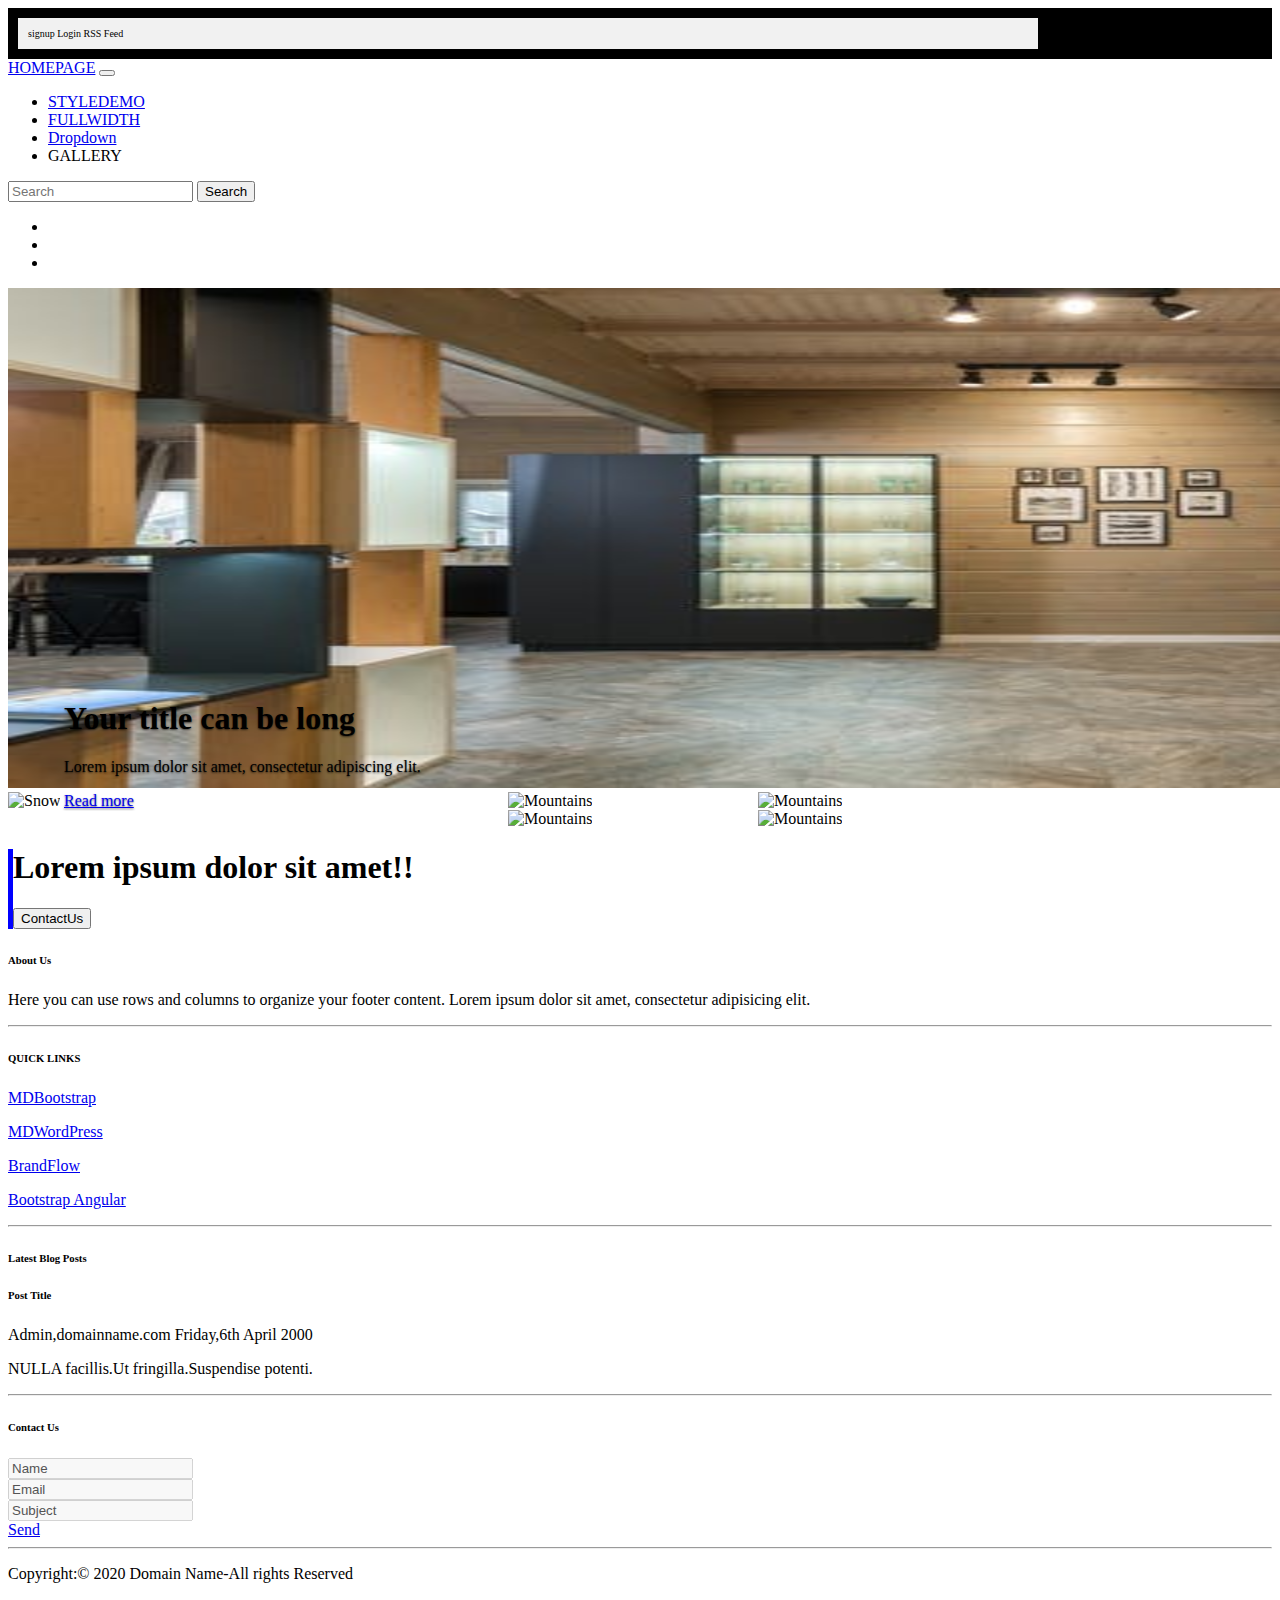
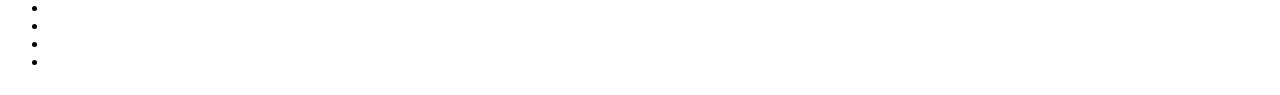
==== index.html @ 174e2659 "first commit" ====
<!DOCTYPE html>
<html>
  <head>
    <meta charset="utf-8">
    <meta http-equiv="X-UA-Compatible" content="IE=edge">
    <title>my blog</title>
    <meta name="viewport" content="width=device-width, initial-scale=1">
    <!-- Font awesome icon -->
    <link rel="stylesheet" href="https://cdnjs.cloudflare.com/ajax/libs/font-awesome/5.15.1/css/all.min.css" integrity="sha512-+4zCK9k+qNFUR5X+cKL9EIR+ZOhtIloNl9GIKS57V1MyNsYpYcUrUeQc9vNfzsWfV28IaLL3i96P9sdNyeRssA==" crossorigin="anonymous" />

    <!-- bootstrap cdn -->
    <link href="https://cdn.jsdelivr.net/npm/bootstrap@5.1.3/dist/css/bootstrap.min.css" rel="stylesheet" integrity="sha384-1BmE4kWBq78iYhFldvKuhfTAU6auU8tT94WrHftjDbrCEXSU1oBoqyl2QvZ6jIW3" crossorigin="anonymous">
    <link rel="stylesheet" href="style.css">
  </head>
  <body>
      <header>
        <div class="flex-container m-n1" style="display: flex;
        justify-content: space-between">
        <div class="mx-auto" style="width: 1000px;" >
          <div class="left">
          <a>signup</a>
          <a>Login</a>
          <a>RSS Feed</a>
          </div>

          <div class="topnav-right">
            <a href = "#"><i class = "fab fa-facebook-f"></i></a>
            <a href = "#"><i class = "fab fa-twitter"></i></a>
            <a href = "#"><i class = "fab fa-pinterest"></i></a>
            <a href = "#"><i class = "fab fa-google"></i></a>
          
        </div>
        </div>
        </div>

        <div class="mx-auto" style="width:1000px; background: #0000;">
          <div class="col-md-12">
            <nav class="navbar navbar-expand-lg navbar-light bg-light">
          <div class="container-fluid">
            <a class="navbar-brand" href="#">HOMEPAGE</a>
            <button class="navbar-toggler" type="button" data-bs-toggle="collapse" data-bs-target="#navbarSupportedContent" aria-controls="navbarSupportedContent" aria-expanded="false" aria-label="Toggle navigation">
              <span class="navbar-toggler-icon"></span>
            </button>
            <div class="collapse navbar-collapse" id="navbarSupportedContent">
              <ul class="navbar-nav me-auto mb-2 mb-lg-0">
                <li class="nav-item">
                  <a class="nav-link active" aria-current="page" href="#">STYLEDEMO</a>
                </li>
                <li class="nav-item">
                  <a class="nav-link" href="#">FULLWIDTH</a>
                </li>
                <li class="nav-item dropdown">
                  <a class="nav-link dropdown-toggle" href="#" id="navbarDropdown" role="button" data-bs-toggle="dropdown" aria-expanded="false">
                    Dropdown
                  </a>
      
                <li class="nav-item">
                  <a class="nav-link disabled">GALLERY</a>
                </li>
              </ul>
                <form class="d-flex">
                <input class="form-control me-2" type="search" placeholder="Search" aria-label="Search">
                <button class="btn btn-outline-success" type="submit">Search</button>
              </form>
              </div>
          </div>
        </nav>
         </header>
         <div class="mx-auto" style="width:1000px; background: #0000;">
          <div id="demo" class="carousel slide" data-ride="carousel">

            <!-- Indicators -->
            <ul class="carousel-indicators">
              <li data-target="#demo" data-slide-to="0" class="active"></li>
              <li data-target="#demo" data-slide-to="1"></li>
              <li data-target="#demo" data-slide-to="2"></li>
            </ul>

            <!-- The slideshow -->
            <div class="carousel-inner">
              <div class="carousel-item active">
                <img src="images/blog-1.jpeg" alt="Los Angeles">
                 <div class="carousel-content">
                  <h1>Your title can be long</h1>
                  <p>Lorem ipsum dolor sit amet, consectetur adipiscing elit.</p>
                  <a href="#" class="btn btn-primary">Read more</a>
                </div>
              </div>
            </div>
          </div>
         </div>
         </div>
          </div>
        </div>
      </header>
  </body>
     <section>
         <div class="mx-auto" style="width:1000px; background: #0000;">
          <div class="row">
            <div class="column mt-3">
             <img src="images/blog-6.png" alt="Snow" style="width: 470px; height: 426px;">

            </div>
            <div class="column">
              <div class="column mt-3">
                <img src="images/blog-7.png" alt="Mountains" style="width: 200px; height: 200px;">
              </div>
              <div class="column mt-3">
                <img src="images/blog-7.png" alt="Mountains" style="width: 200px; height: 200px;">
              </div>
               <div class="column mt-3">
                <img src="images/blog-7.png" alt="Mountains" style="width: 200px; height: 200px;">
              </div>
              <div class="column mt-3">
                <img src="images/blog-7.png" alt="Mountains" style="width: 200px; height: 200px;">
              </div>
            </div>
          </div>
         </div>
         </section>
         <div class="mx-auto mt-3" style="width:1000px;  background: #0000;  border-left: 5px solid blue;">
            <div class="col-md-12" >
              <div class="row">
              <div class="col-md-8 p-3">
              <h1>Lorem ipsum dolor sit amet!!</h1>
            </div>
              <div class="float-right col-md-4 pt-3">
                <button class="btn btn-primary ">ContactUs</button>
              </div>
            </div>
              
            </div>
        </div>





      <!-- Footer -->
<footer class="page-footer font-small mdb-color pt-4 bg-dark text-light mt-3  ">

  <!-- Footer Links -->
  <div class="container text-center text-md-left">

    <!-- Footer links -->
    <div class="row text-center text-md-left mt-3 pb-3">

      <!-- Grid column -->
      <div class="col-md-3 col-lg-3 col-xl-3 mx-auto mt-3">
        <h6 class="text-uppercase mb-4 font-weight-bold">About Us</h6>
        <p>Here you can use rows and columns to organize your footer content. Lorem ipsum dolor sit amet,
          consectetur
          adipisicing elit.</p>
      </div>
      <!-- Grid column -->

      <hr class="w-100 clearfix d-md-none">

      <!-- Grid column -->
      <div class="col-md-2 col-lg-2 col-xl-2 mx-auto mt-3">
        <h6 class="text-uppercase mb-4 font-weight-bold">QUICK LINKS</h6>
        <p>
          <a href="#!">MDBootstrap</a>
        </p>
        <p>
          <a href="#!">MDWordPress</a>
        </p>
        <p>
          <a href="#!">BrandFlow</a>
        </p>
        <p>
          <a href="#!">Bootstrap Angular</a>
        </p>
      </div>
      <!-- Grid column -->

      <hr class="w-100 clearfix d-md-none">

      <!-- Grid column -->
      <div class="col-md-3 col-lg-2 col-xl-2 mx-auto mt-3">
        <h6 class="text-uppercase mb-4 font-weight-bold">Latest Blog Posts</h6>
        <h6>Post Title</h6>
        <p>Admin,domainname.com
        Friday,6th April 2000</p>

        <p>NULLA facillis.Ut fringilla.Suspendise
        potenti.</p>
      </div>

      <!-- Grid column -->
      <hr class="w-100 clearfix d-md-none">

      <!-- Grid column -->
      <div class="col-md-4 col-lg-3 col-xl-3 mx-auto mt-3">
        <h6 class="text-uppercase mb-4 font-weight-bold">Contact Us</h6>
       <input disabled value="Name" type="name" name="name"><br>
        <input disabled value="Email" type="email" name="email"><br>
         <input disabled value="Subject" type="subject" name="subject"><br>
         <a href="#" class="btn btn-primary">Send</a>

      </div>
      <!-- Grid column -->

    </div>
    <!-- Footer links -->

    <hr>

    <!-- Grid row -->
    <div class="row d-flex align-items-center">

      <!-- Grid column -->
      <div class="col-md-7 col-lg-8">

        <!--Copyright-->
        <p class="text-center text-md-left bg-gray">Copyright:© 2020 Domain Name-All rights Reserved
        
        </p>

      </div>
      <!-- Grid column -->

      <!-- Grid column -->
      <div class="col-md-5 col-lg-4 ml-lg-0">

        <!-- Social buttons -->
        <div class="text-center text-md-right">
          <ul class="list-unstyled list-inline">
            <li class="list-inline-item">
              <a class="btn-floating btn-sm rgba-white-slight mx-1">
                <i class="fab fa-facebook-f"></i>
              </a>
            </li>
            <li class="list-inline-item">
              <a class="btn-floating btn-sm rgba-white-slight mx-1">
                <i class="fab fa-twitter"></i>
              </a>
            </li>
            <li class="list-inline-item">
              <a class="btn-floating btn-sm rgba-white-slight mx-1">
                <i class="fab fa-google-plus-g"></i>
              </a>
            </li>
            <li class="list-inline-item">
              <a class="btn-floating btn-sm rgba-white-slight mx-1">
                <i class="fab fa-linkedin-in"></i>
              </a>
            </li>
          </ul>
        </div>

      </div>
      <!-- Grid column -->

    </div>
    <!-- Grid row -->

  </div>
  <!-- Footer Links -->

</footer>
<!-- Footer -->
---- style.css ----
.flex-container {
  display: flex;
  background-color: black;
}
.flex-container > div {
  background-color: #f1f1f1;
  margin: 10px;
  padding: 10px;
  font-size: 10px;
}
.topnav {
    background-color: #333;
    overflow: hidden;
}
.topnav a {
  float: left;
  color: #f2f2f2;
  text-align: center;
  padding: 14px 11px;
  text-decoration: none;
  font-size: 17px;
}
.topnav-right {
  float: right;
}
.carousel-inner img {
    width: 2000px;
    height: 500px;
  }
  .carousel-content {
  position: absolute;
  bottom: 10%;
  left: 5%;
  z-index: 20;
  color: black;
  text-shadow: 0 1px 2px rgba(0,0,0,.6);
}
.social-links a{
    border: 2px solid #fff;
    color: #fff;
    display: block;
    width: 40px;
    height: 40px;
    display: flex;
    justify-content: center;
    align-items: center;
    border-radius: 50%;
    text-decoration: none;
    margin: 0 0.3rem;
    transition: all 0.5s ease;
}
.column {
  float: left;
  width: 50%;
}

/* Clear floats after the columns */
.row:after {
  content: "";
  display: table;
  clear: both;
}
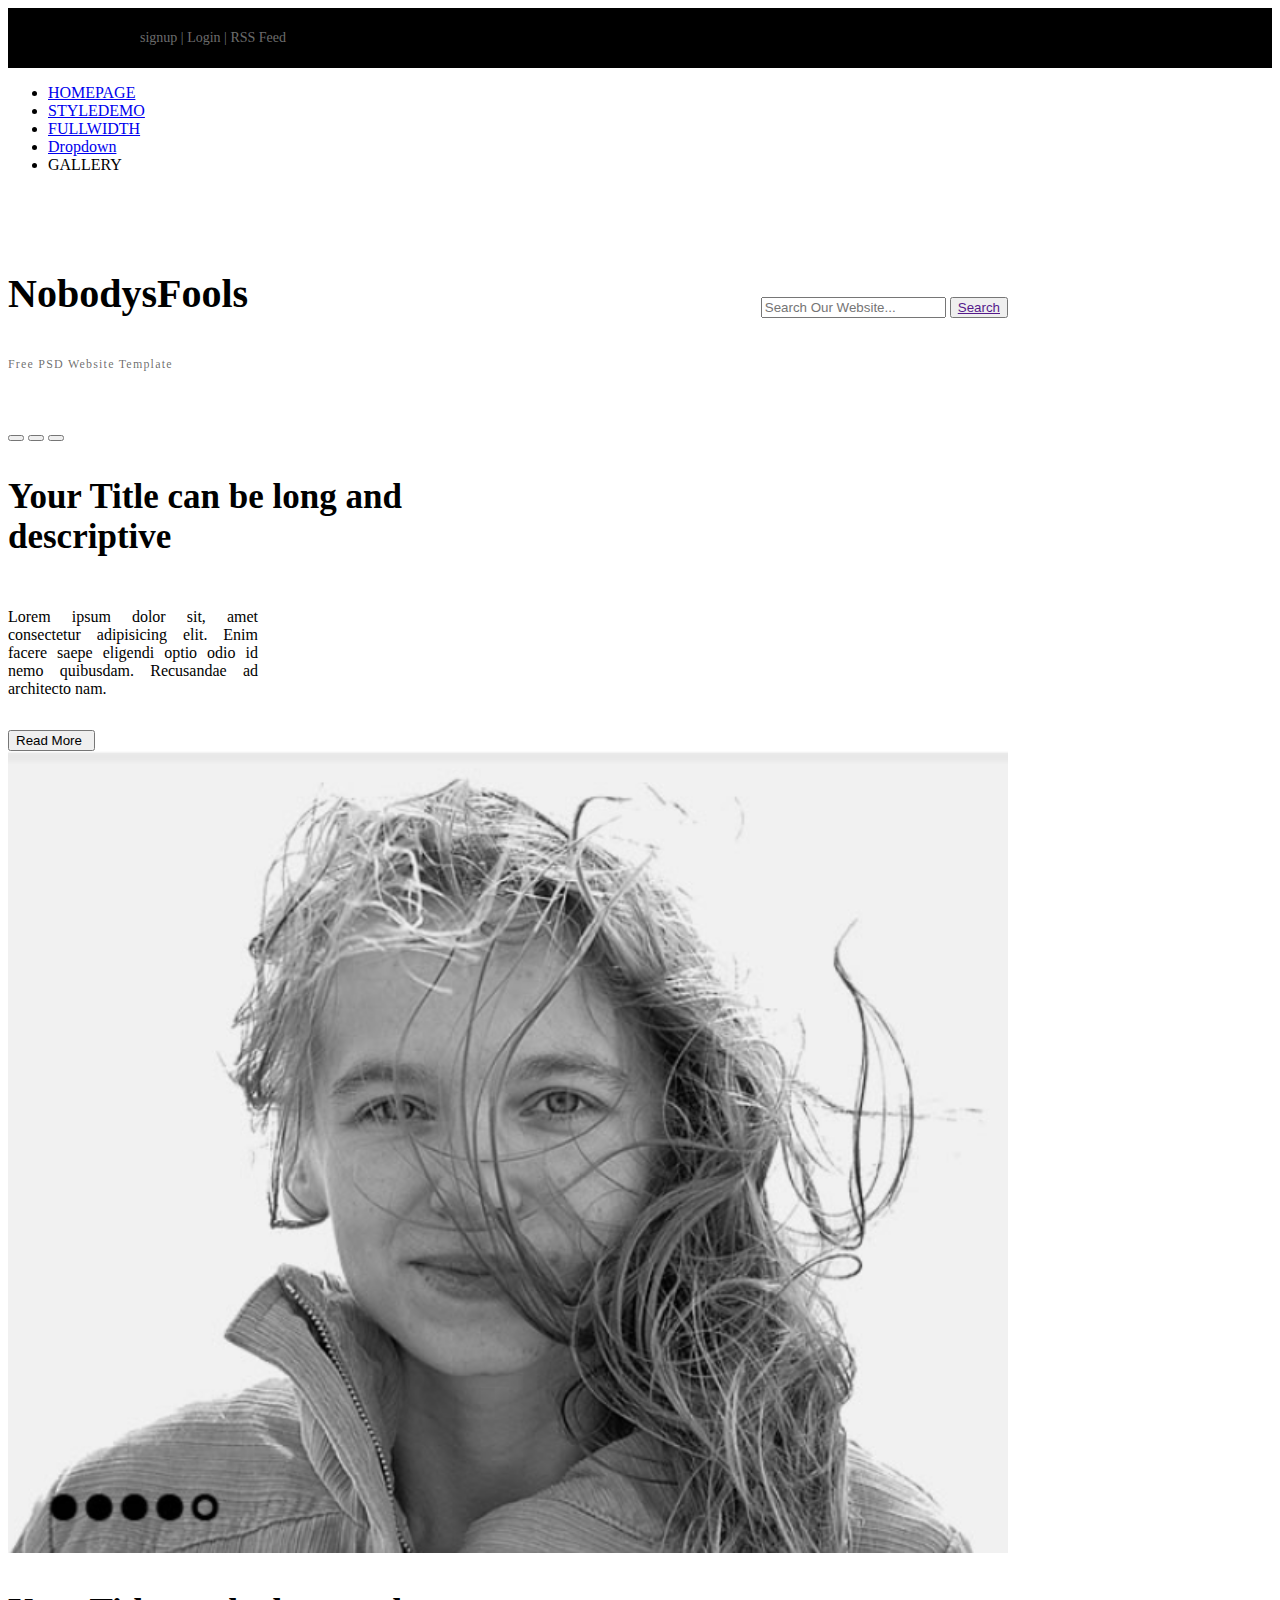
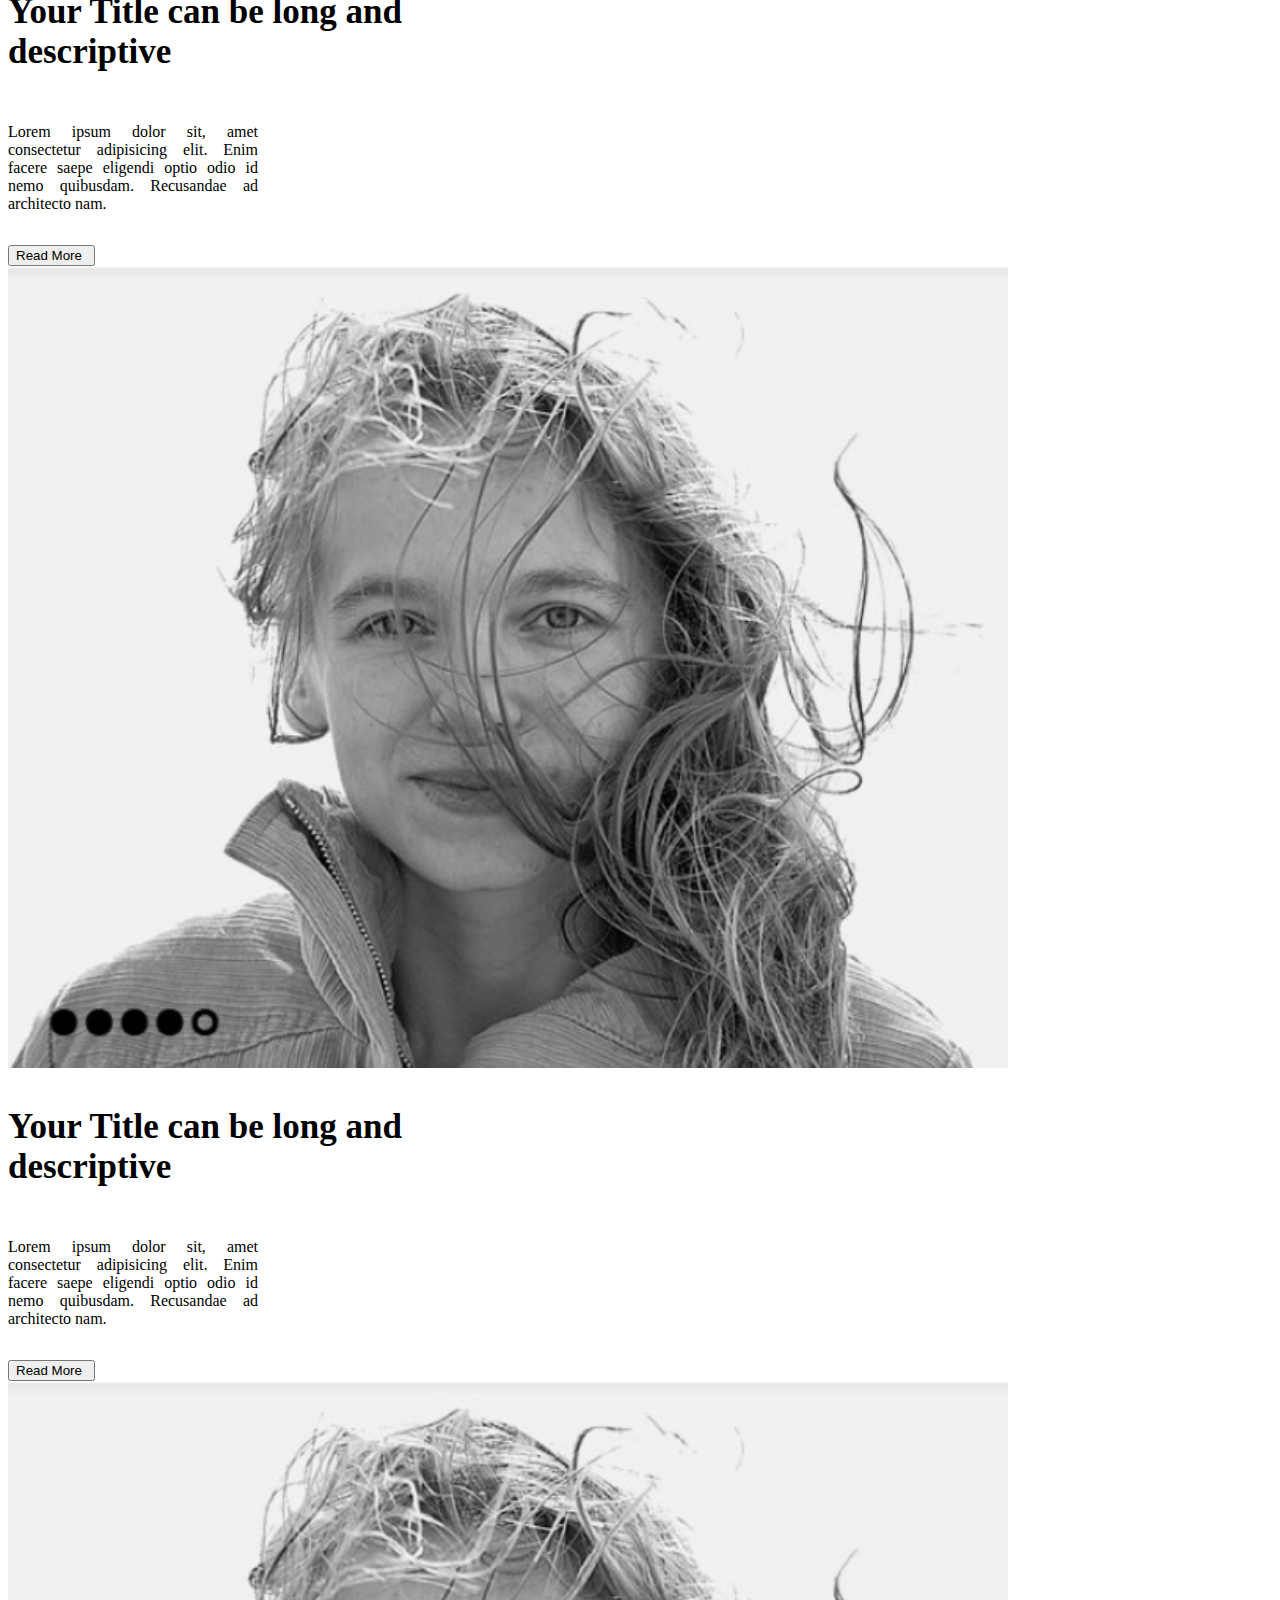
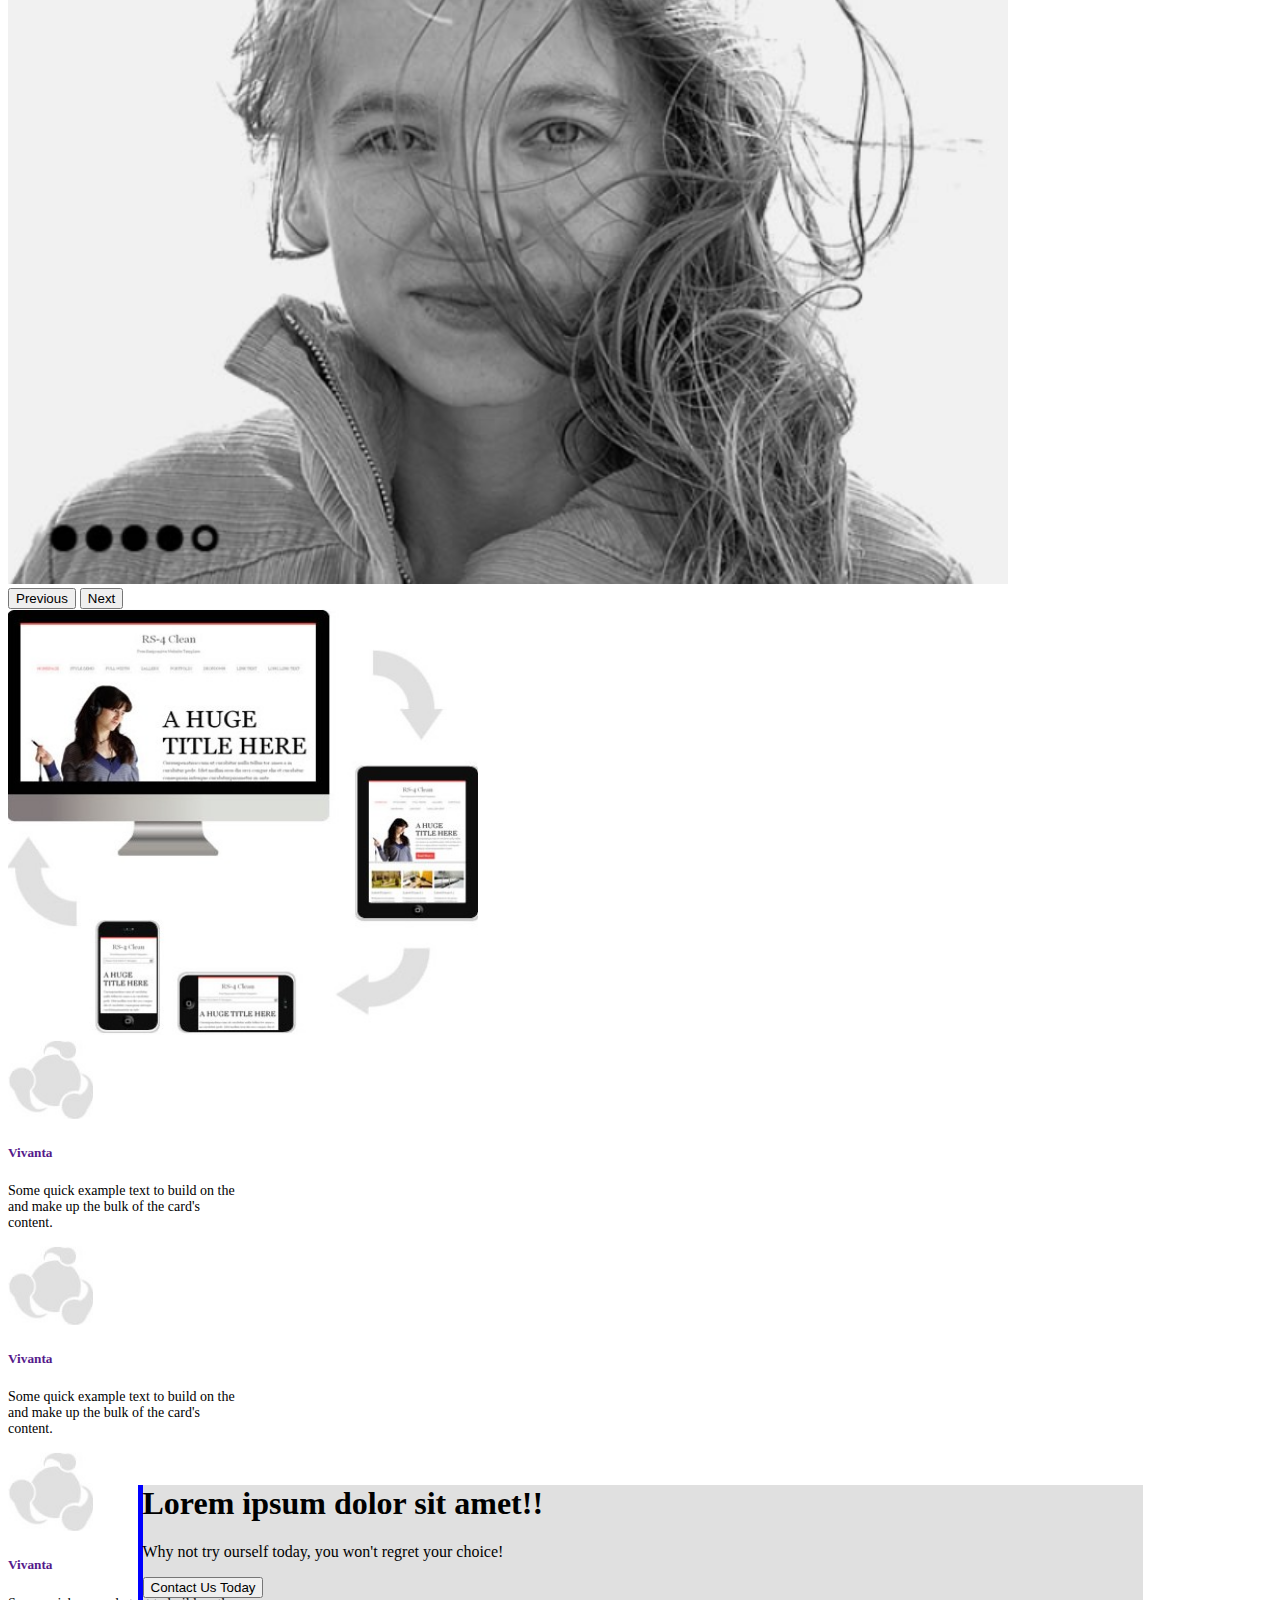
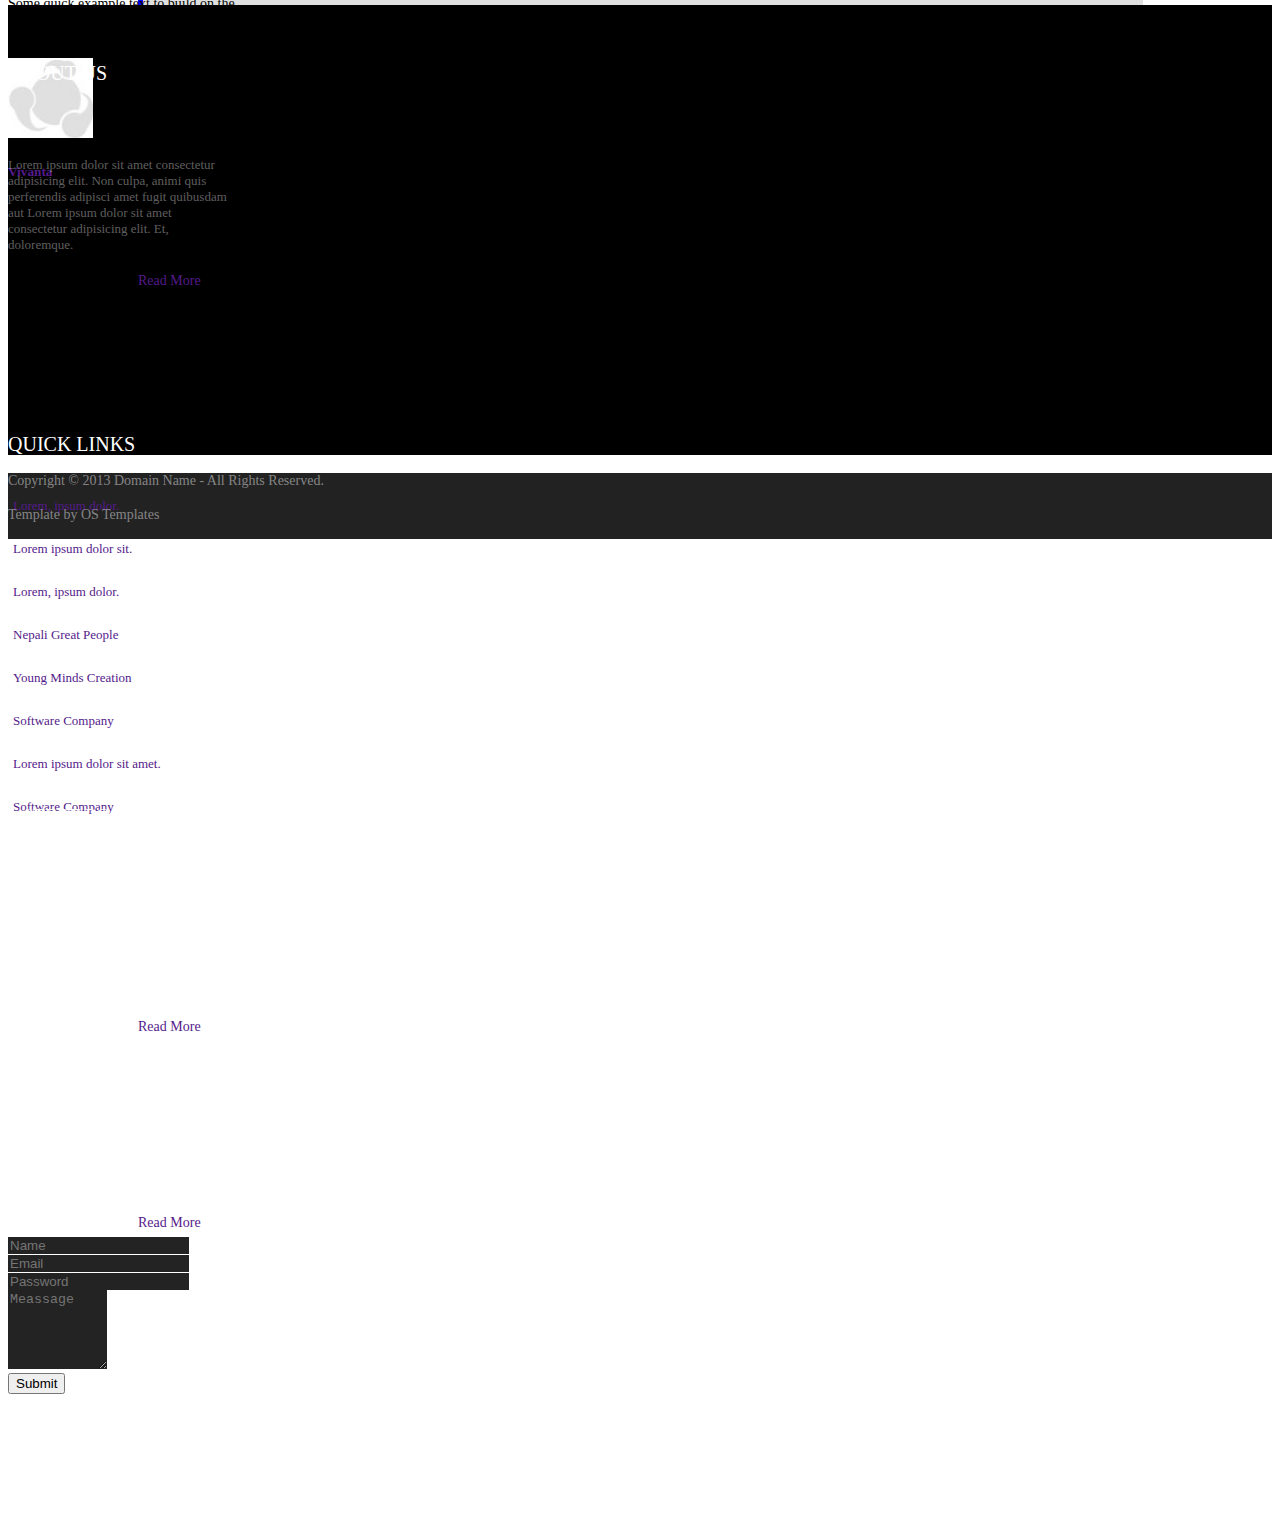
==== commit 8dedd29f: "css and index changed" ====
--- a/index.html
+++ b/index.html
@@ -8,255 +8,265 @@
     <!-- Font awesome icon -->
     <link rel="stylesheet" href="https://cdnjs.cloudflare.com/ajax/libs/font-awesome/5.15.1/css/all.min.css" integrity="sha512-+4zCK9k+qNFUR5X+cKL9EIR+ZOhtIloNl9GIKS57V1MyNsYpYcUrUeQc9vNfzsWfV28IaLL3i96P9sdNyeRssA==" crossorigin="anonymous" />
 
+    <link href="https://cdn.jsdelivr.net/npm/bootstrap@5.1.3/dist/css/bootstrap.min.css" rel="stylesheet" integrity="sha384-1BmE4kWBq78iYhFldvKuhfTAU6auU8tT94WrHftjDbrCEXSU1oBoqyl2QvZ6jIW3" crossorigin="anonymous">
     <!-- bootstrap cdn -->
-    <link href="https://cdn.jsdelivr.net/npm/bootstrap@5.1.3/dist/css/bootstrap.min.css" rel="stylesheet" integrity="sha384-1BmE4kWBq78iYhFldvKuhfTAU6auU8tT94WrHftjDbrCEXSU1oBoqyl2QvZ6jIW3" crossorigin="anonymous">
     <link rel="stylesheet" href="style.css">
   </head>
   <body>
       <header>
+
         <div class="flex-container m-n1" style="display: flex;
         justify-content: space-between">
         <div class="mx-auto" style="width: 1000px;" >
           <div class="left">
           <a>signup</a>
+            <span class="line">|</span>
           <a>Login</a>
+            <span class="line">|</span>
           <a>RSS Feed</a>
           </div>
-
           <div class="topnav-right">
             <a href = "#"><i class = "fab fa-facebook-f"></i></a>
             <a href = "#"><i class = "fab fa-twitter"></i></a>
             <a href = "#"><i class = "fab fa-pinterest"></i></a>
             <a href = "#"><i class = "fab fa-google"></i></a>
-          
-        </div>
-        </div>
-        </div>
-
+        </div>
+        </div>
+        </div>
         <div class="mx-auto" style="width:1000px; background: #0000;">
           <div class="col-md-12">
             <nav class="navbar navbar-expand-lg navbar-light bg-light">
-          <div class="container-fluid">
-            <a class="navbar-brand" href="#">HOMEPAGE</a>
-            <button class="navbar-toggler" type="button" data-bs-toggle="collapse" data-bs-target="#navbarSupportedContent" aria-controls="navbarSupportedContent" aria-expanded="false" aria-label="Toggle navigation">
-              <span class="navbar-toggler-icon"></span>
-            </button>
-            <div class="collapse navbar-collapse" id="navbarSupportedContent">
-              <ul class="navbar-nav me-auto mb-2 mb-lg-0">
-                <li class="nav-item">
-                  <a class="nav-link active" aria-current="page" href="#">STYLEDEMO</a>
-                </li>
-                <li class="nav-item">
-                  <a class="nav-link" href="#">FULLWIDTH</a>
-                </li>
-                <li class="nav-item dropdown">
-                  <a class="nav-link dropdown-toggle" href="#" id="navbarDropdown" role="button" data-bs-toggle="dropdown" aria-expanded="false">
-                    Dropdown
-                  </a>
-      
-                <li class="nav-item">
-                  <a class="nav-link disabled">GALLERY</a>
-                </li>
-              </ul>
-                <form class="d-flex">
-                <input class="form-control me-2" type="search" placeholder="Search" aria-label="Search">
-                <button class="btn btn-outline-success" type="submit">Search</button>
-              </form>
-              </div>
-          </div>
-        </nav>
-         </header>
-         <div class="mx-auto" style="width:1000px; background: #0000;">
-          <div id="demo" class="carousel slide" data-ride="carousel">
-
-            <!-- Indicators -->
-            <ul class="carousel-indicators">
-              <li data-target="#demo" data-slide-to="0" class="active"></li>
-              <li data-target="#demo" data-slide-to="1"></li>
-              <li data-target="#demo" data-slide-to="2"></li>
-            </ul>
-
-            <!-- The slideshow -->
-            <div class="carousel-inner">
-              <div class="carousel-item active">
-                <img src="images/blog-1.jpeg" alt="Los Angeles">
-                 <div class="carousel-content">
-                  <h1>Your title can be long</h1>
-                  <p>Lorem ipsum dolor sit amet, consectetur adipiscing elit.</p>
-                  <a href="#" class="btn btn-primary">Read more</a>
-                </div>
-              </div>
-            </div>
-          </div>
+              <div class="container-fluid">
+                <div class="collapse navbar-collapse" id="navbarSupportedContent">
+                  <ul class="navbar-nav me-auto mb-2 mb-lg-0">
+                    <li  class="nav-item"><a class="navbar-brand" href="#">HOMEPAGE</a></li>
+                    <li class="nav-item"><a class="nav-link active" aria-current="page" href="#">STYLEDEMO</a></li>
+                    <li class="nav-item"><a class="nav-link" href="#">FULLWIDTH</a></li>
+                    <li class="nav-item dropdown"><a class="nav-link dropdown-toggle" href="#" id="navbarDropdown" role="button" data-bs-toggle="dropdown" aria-expanded="false">Dropdown</a>
+                    <li class="nav-item"><a class="nav-link disabled">GALLERY</a></li>
+                  </ul>
+                  <div class="underline">
+                  </div>
+                </div>
+              </div>
+            </nav>
+            <div class="logo">
+              <div>
+                <h3 class="logo-title"><b>NobodysFools</b></h3>
+                <p class="sub-title">Free PSD Website Template</p>
+              </div>
+              <div class="search">
+                <input type="text" placeholder="Search Our Website...">
+                <button class="btn btn-primary btn-sm"> <a href="">Search</a> </button>
+              </div>
+            </div>
+            <div id="carouselExampleCaptions" class="carousel slide" data-bs-ride="carousel">
+              <div class="carousel-indicators">
+                <button type="button" data-bs-target="#carouselExampleCaptions" data-bs-slide-to="0" class="active" aria-current="true" aria-label="Slide 1"></button>
+                <button type="button" data-bs-target="#carouselExampleCaptions" data-bs-slide-to="1" aria-label="Slide 2"></button>
+                <button type="button" data-bs-target="#carouselExampleCaptions" data-bs-slide-to="2" aria-label="Slide 3"></button>
+              </div>
+              <div class="carousel-inner">
+                <div class="carousel-item active">
+                  <div class="d-flex align-items-center justify-content-between">
+                    <div class="body-title">
+                      <h3>Your Title can be long and descriptive</h3>
+                      <p>Lorem ipsum dolor sit, amet consectetur adipisicing elit. Enim facere saepe eligendi optio odio id nemo
+                        quibusdam. Recusandae ad architecto nam.</p>
+                      <button class="btn btn-primary btn-sm">Read More<i class="fas fa-angle-double-right"></i></button>
+                    </div>
+                    <div>
+                      <img src="images/bodyimg.png" class="d-block w-100" alt="...">
+                    </div>
+                  </div>
+              </div>
+              <div class="carousel-item ">
+                <div class="d-flex align-items-center justify-content-between">
+                  <div class="body-title">
+                    <h3>Your Title can be long and descriptive</h3>
+                    <p>Lorem ipsum dolor sit, amet consectetur adipisicing elit. Enim facere saepe eligendi optio odio id nemo
+                      quibusdam. Recusandae ad architecto nam.</p>
+                    <button class="btn btn-primary btn-sm">Read More<i class="fas fa-angle-double-right"></i></button>
+                  </div>
+                  <div>
+                    <img src="images/bodyimg.png" class="d-block w-100" alt="...">
+                  </div>
+                </div>
+            </div>
+            <div class="carousel-item ">
+              <div class="d-flex align-items-center justify-content-between">
+                <div class="body-title">
+                  <h3>Your Title can be long and descriptive</h3>
+                  <p>Lorem ipsum dolor sit, amet consectetur adipisicing elit. Enim facere saepe eligendi optio odio id nemo
+                    quibusdam. Recusandae ad architecto nam.</p>
+                  <button class="btn btn-primary btn-sm">Read More<i class="fas fa-angle-double-right"></i></button>
+                </div>
+                <div>
+                  <img src="images/bodyimg.png" class="d-block w-100" alt="...">
+                </div>
+              </div>
+          </div>
+              <button class="carousel-control-prev" type="button" data-bs-target="#carouselExampleCaptions" data-bs-slide="prev">
+                <span class="carousel-control-prev-icon" aria-hidden="true"></span>
+                <span class="visually-hidden">Previous</span>
+              </button>
+              <button class="carousel-control-next" type="button" data-bs-target="#carouselExampleCaptions" data-bs-slide="next">
+                <span class="carousel-control-next-icon" aria-hidden="true"></span>
+                <span class="visually-hidden">Next</span>
+              </button>
+            </div>
          </div>
-         </div>
-          </div>
-        </div>
+          </div>
       </header>
-  </body>
+
      <section>
          <div class="mx-auto" style="width:1000px; background: #0000;">
-          <div class="row">
-            <div class="column mt-3">
+          <div class="flex-body  py-5 d-flex ">
+            <div class="body-image ">
              <img src="images/blog-6.png" alt="Snow" style="width: 470px; height: 426px;">
-
-            </div>
-            <div class="column">
-              <div class="column mt-3">
-                <img src="images/blog-7.png" alt="Mountains" style="width: 200px; height: 200px;">
-              </div>
-              <div class="column mt-3">
-                <img src="images/blog-7.png" alt="Mountains" style="width: 200px; height: 200px;">
-              </div>
-               <div class="column mt-3">
-                <img src="images/blog-7.png" alt="Mountains" style="width: 200px; height: 200px;">
-              </div>
-              <div class="column mt-3">
-                <img src="images/blog-7.png" alt="Mountains" style="width: 200px; height: 200px;">
+            </div>
+
+            <div class="row pr-3">
+              <div class="col-md-6">
+                <div class="col-6 ">
+                  <div class="card" style="width: 15rem;">
+                    <img class="card-img-top rounded d-block mx-auto" src="images/ss1.png"
+                         alt="Card image cap">
+                    <div class="card-body">
+                      <h5 class="card-title text-center"><a href="">Vivanta</a></h5>
+                      <p class="card-text text-center text-sm">Some quick example text to build on the and make up the bulk of the
+                        card's content.</p>
+                    </div>
+                  </div>
+                  <div class="card" style="width: 15rem;">
+                    <img class="card-img-top rounded d-block mx-auto" src="images/ss1.png"
+                         alt="Card image cap">
+                    <div class="card-body">
+                      <h5 class="card-title text-center"><a href="">Vivanta</a></h5>
+                      <p class="card-text text-center">Some quick example text to build on the and make up the bulk of the card's content.</p>
+                    </div>
+                  </div>
+
+                </div>
+
+              </div>
+              <div class="col-md-6">
+                <div class="col-6 ">
+                  <div class="card" style="width: 15rem;">
+                    <img class="card-img-top rounded d-block mx-auto" src="images/ss1.png"
+                         alt="Card image cap">
+                    <div class="card-body">
+                      <h5 class="card-title text-center"><a href="">Vivanta</a></h5>
+                      <p class="card-text text-center">Some quick example text to build on the and make up the bulk of the
+                        card's content.</p>
+                    </div>
+                  </div>
+                  <div class="card" style="width: 15rem;">
+                    <img class="card-img-top rounded d-block mx-auto" src="images/ss1.png"
+                         alt="Card image cap">
+                    <div class="card-body">
+                      <h5 class="card-title text-center"><a href="">Vivanta</a></h5>
+                      <p class="card-text text-center">Some quick example text to build on the and make up the bulk of the card's content.</p>
+                    </div>
+                  </div>
+
+                </div>
+
               </div>
             </div>
           </div>
          </div>
          </section>
-         <div class="mx-auto mt-3" style="width:1000px;  background: #0000;  border-left: 5px solid blue;">
-            <div class="col-md-12" >
-              <div class="row">
-              <div class="col-md-8 p-3">
+         <div class="contact my-3 p-4 d-flex justify-content-between align-items-center" >
+              <div class="contact-info col-md-8 p-3">
               <h1>Lorem ipsum dolor sit amet!!</h1>
+                <p class="">Why not try ourself today, you won't regret your choice!</p>
             </div>
               <div class="float-right col-md-4 pt-3">
-                <button class="btn btn-primary ">ContactUs</button>
-              </div>
-            </div>
-              
-            </div>
-        </div>
-
-
-
-
-
+                <button class="btn btn-primary ">Contact Us Today</button>
+              </div>
+            </div>
+
+            </div>
+        </div>
+      </section>
       <!-- Footer -->
-<footer class="page-footer font-small mdb-color pt-4 bg-dark text-light mt-3  ">
-
-  <!-- Footer Links -->
-  <div class="container text-center text-md-left">
-
-    <!-- Footer links -->
-    <div class="row text-center text-md-left mt-3 pb-3">
-
-      <!-- Grid column -->
-      <div class="col-md-3 col-lg-3 col-xl-3 mx-auto mt-3">
-        <h6 class="text-uppercase mb-4 font-weight-bold">About Us</h6>
-        <p>Here you can use rows and columns to organize your footer content. Lorem ipsum dolor sit amet,
-          consectetur
-          adipisicing elit.</p>
+
+  <footer>
+    <div class="footer-body mx-auto">
+      <div class="footer-content w-75 mx-auto">
+        <div class="footer-info footer d-flex justify-content-between align-items-center">
+          <div class="footer-details">
+            <h4>About Us</h4>
+            <img src="images/blog-9.PNG" class="img-fluid" alt="">
+            <p class="about-para">Lorem ipsum dolor sit amet consectetur adipisicing elit. Non culpa, animi quis
+              perferendis adipisci amet fugit quibusdam aut Lorem ipsum dolor sit amet consectetur adipisicing elit.
+              Et, doloremque.</p>
+            <a href="" class="read-more">Read More <i class="fas fa-angle-double-right"></i></a>
+          </div>
+          <div class="footer-details">
+            <h4 class="">Quick Links</h4>
+            <p><a href=""><i class="fas fa-angle-double-right"></i>Lorem, ipsum dolor.</a></p>
+            <hr>
+            <p><a href=""><i class="fas fa-angle-double-right"></i>Lorem ipsum dolor sit.</a></p>
+            <hr>
+            <p><a href=""><i class="fas fa-angle-double-right"></i>Lorem, ipsum dolor.</a></p>
+            <hr>
+            <p><a href=""><i class="fas fa-angle-double-right"></i>Nepali Great People</a></p>
+            <hr>
+            <p><a href=""><i class="fas fa-angle-double-right"></i>Young Minds Creation</a></p>
+            <hr>
+            <p><a href=""><i class="fas fa-angle-double-right"></i>Software Company</a></p>
+            <hr>
+            <p><a href=""><i class="fas fa-angle-double-right"></i>Lorem ipsum dolor sit amet.</a></p>
+            <hr>
+            <p><a href=""><i class="fas fa-angle-double-right"></i>Software Company</a></p>
+
+          </div>
+          <div class="footer-details">
+            <h4 class="">Latest Posts</h4>
+            <h5 class="post m-0">Post Title</h5>
+            <p class="post-para p-0 m-0">Admin, domainname.com <br> Friday, 6th April 2000</p>
+            <p class="">Lorem ipsum dolor sit amet consectetur adipisicing elit.</p>
+            <a href="" class="read-more"> Read More <i class="fas fa-angle-double-right"></i></a>
+
+            <h5 class="post p-0 m-0">Post Title</h5>
+            <p class="post-para p-0 m-0">Admin, domainname.com <br> Friday, 6th April 2000</p>
+            <p class="">Lorem ipsum dolor sit amet consectetur adipisicing elit.</p>
+            <a href="" class="read-more"> Read More <i class="fas fa-angle-double-right"></i></a>
+          </div>
+          <div class="footer-details">
+            <h4 class="">Contact Us</h4>
+            <form action="" class="form">
+              <div class="form-group">
+                <input type="text" class="form-control form-control-sm mb-3" placeholder="Name">
+              </div>
+              <div class="form-group">
+                <input type="email" class="form-control form-control-sm mb-3" placeholder="Email">
+              </div>
+              <div class="form-group">
+                <input type="password" class="form-control form-control-sm mb-3" placeholder="Password">
+              </div>
+              <div class="form-group">
+                  <textarea type="text" class="form-control form-control-sm mb-1" placeholder="Meassage" cols="10"
+                            rows="5"></textarea>
+              </div>
+              <input type="submit" value="Submit" class="btn btn-primary btn-sm text-uppercase">
+            </form>
+          </div>
+        </div>
       </div>
-      <!-- Grid column -->
-
-      <hr class="w-100 clearfix d-md-none">
-
-      <!-- Grid column -->
-      <div class="col-md-2 col-lg-2 col-xl-2 mx-auto mt-3">
-        <h6 class="text-uppercase mb-4 font-weight-bold">QUICK LINKS</h6>
-        <p>
-          <a href="#!">MDBootstrap</a>
-        </p>
-        <p>
-          <a href="#!">MDWordPress</a>
-        </p>
-        <p>
-          <a href="#!">BrandFlow</a>
-        </p>
-        <p>
-          <a href="#!">Bootstrap Angular</a>
-        </p>
-      </div>
-      <!-- Grid column -->
-
-      <hr class="w-100 clearfix d-md-none">
-
-      <!-- Grid column -->
-      <div class="col-md-3 col-lg-2 col-xl-2 mx-auto mt-3">
-        <h6 class="text-uppercase mb-4 font-weight-bold">Latest Blog Posts</h6>
-        <h6>Post Title</h6>
-        <p>Admin,domainname.com
-        Friday,6th April 2000</p>
-
-        <p>NULLA facillis.Ut fringilla.Suspendise
-        potenti.</p>
-      </div>
-
-      <!-- Grid column -->
-      <hr class="w-100 clearfix d-md-none">
-
-      <!-- Grid column -->
-      <div class="col-md-4 col-lg-3 col-xl-3 mx-auto mt-3">
-        <h6 class="text-uppercase mb-4 font-weight-bold">Contact Us</h6>
-       <input disabled value="Name" type="name" name="name"><br>
-        <input disabled value="Email" type="email" name="email"><br>
-         <input disabled value="Subject" type="subject" name="subject"><br>
-         <a href="#" class="btn btn-primary">Send</a>
-
-      </div>
-      <!-- Grid column -->
-
     </div>
-    <!-- Footer links -->
-
-    <hr>
-
-    <!-- Grid row -->
-    <div class="row d-flex align-items-center">
-
-      <!-- Grid column -->
-      <div class="col-md-7 col-lg-8">
-
-        <!--Copyright-->
-        <p class="text-center text-md-left bg-gray">Copyright:© 2020 Domain Name-All rights Reserved
-        
-        </p>
-
-      </div>
-      <!-- Grid column -->
-
-      <!-- Grid column -->
-      <div class="col-md-5 col-lg-4 ml-lg-0">
-
-        <!-- Social buttons -->
-        <div class="text-center text-md-right">
-          <ul class="list-unstyled list-inline">
-            <li class="list-inline-item">
-              <a class="btn-floating btn-sm rgba-white-slight mx-1">
-                <i class="fab fa-facebook-f"></i>
-              </a>
-            </li>
-            <li class="list-inline-item">
-              <a class="btn-floating btn-sm rgba-white-slight mx-1">
-                <i class="fab fa-twitter"></i>
-              </a>
-            </li>
-            <li class="list-inline-item">
-              <a class="btn-floating btn-sm rgba-white-slight mx-1">
-                <i class="fab fa-google-plus-g"></i>
-              </a>
-            </li>
-            <li class="list-inline-item">
-              <a class="btn-floating btn-sm rgba-white-slight mx-1">
-                <i class="fab fa-linkedin-in"></i>
-              </a>
-            </li>
-          </ul>
-        </div>
-
-      </div>
-      <!-- Grid column -->
-
+  </footer>
+  <div class="footer-end">
+    <div class="footer-copyright d-flex justify-content-between align-items-center w-75 mx-auto  text-center">
+      <p>Copyright &copy; 2013 Domain Name - All Rights Reserved.</p>
+      <p>Template by OS Templates</p>
     </div>
-    <!-- Grid row -->
-
   </div>
-  <!-- Footer Links -->
-
-</footer>
-<!-- Footer -->+
+  <script src="https://cdn.jsdelivr.net/npm/bootstrap@5.1.3/dist/js/bootstrap.bundle.min.js" integrity="sha384-ka7Sk0Gln4gmtz2MlQnikT1wXgYsOg+OMhuP+IlRH9sENBO0LRn5q+8nbTov4+1p" crossorigin="anonymous"></script>
+
+  </body>
+</html>
+
--- a/style.css
+++ b/style.css
@@ -4,11 +4,17 @@
   background-color: black;
 }
 .flex-container > div {
-  background-color: #f1f1f1;
-  margin: 10px;
-  padding: 10px;
-  font-size: 10px;
-}
+    height: 60px;
+    width: 1000px;
+    display: flex;
+    align-items: center;
+    justify-content: space-between;
+    color: rgba(255, 255, 255, 0.432);
+    font-size: 14px;
+    margin: auto;
+
+}
+
 .topnav {
     background-color: #333;
     overflow: hidden;
@@ -24,22 +30,11 @@
 .topnav-right {
   float: right;
 }
-.carousel-inner img {
-    width: 2000px;
-    height: 500px;
-  }
-  .carousel-content {
-  position: absolute;
-  bottom: 10%;
-  left: 5%;
-  z-index: 20;
-  color: black;
-  text-shadow: 0 1px 2px rgba(0,0,0,.6);
-}
+
+
 .social-links a{
     border: 2px solid #fff;
     color: #fff;
-    display: block;
     width: 40px;
     height: 40px;
     display: flex;
@@ -61,3 +56,184 @@
   display: table;
   clear: both;
 }
+
+
+.logo
+{
+    width: 1000px;
+    display: flex;
+    align-items: center;
+    justify-content: space-between;
+    margin: auto;
+    padding: 40px 0;
+}
+.logo .logo-title{
+    font-size: 40px;
+}
+.logo .sub-title{
+    font-size: 12px;
+    letter-spacing: 1.2px;
+    color: rgba(0, 0, 0, 0.596);
+}
+.main-body{
+    background-color: rgba(184, 179, 179, 0.267);
+    height: 440px;
+    
+}
+.main{
+    display: flex;
+    justify-content: space-between;
+    align-items: center;
+    width: 1000px;
+    margin:auto;
+}
+
+.body-title{
+    width: 400px;
+}
+.body-title h3{
+    font-size: 35px;
+    font-weight: bold;
+}
+.body-title p{
+    text-align: justify;
+    font-size: 16px;
+    padding: 16px 0;
+    width: 250px;
+}
+.body-title button i{
+    font-size: 13px;
+    font-weight: 200;
+    margin-left: 5px;
+}
+.carousel-item image{
+    width: 550px;
+    height: 450px;
+    padding: 20px;
+}
+ 
+.carousel-item img{
+    width: 100%;
+    height: 100%;
+    object-fit: cover;
+}
+
+.row{
+    height: 425px;
+    width: 470px;
+}
+.card{
+    border: 0;
+}
+.card-img-top{
+width: 85px;
+    height: 80px;
+}
+.card .card-title a{
+    text-decoration: none;
+}
+.card .card-text{
+    font-size: 14px;
+}
+
+.contact{
+    width: 1000px;
+    height: 120px;
+    margin: auto;
+    background-color: #e0e0e0;
+    border-left: 5px solid blue;
+}
+.contact-info{
+    position: relative;
+}
+.contact-info::before{
+    content: '';
+    width: 5px;
+    height: 120px;
+    position: absolute;
+    left: -23px;
+    top: -19px;
+}
+
+footer{
+    background-color: black;
+    height: 390px;
+    padding: 30px 0;
+}
+.footer h4{
+    font-size: 20px;
+    text-transform: uppercase;
+    color: white;
+    font-weight: 200;
+    padding-bottom: 10px;
+}
+.footer p{
+    font-size: 13px;
+    color: rgba(255, 255, 255, 0.377);
+    /* padding: 10px 0; */
+}
+.footer .about-para{
+    padding: 10px 0;
+}
+.footer p a{
+    text-decoration: none;
+
+}
+.footer i{
+    color: white;
+    font-size: 10px;
+    margin-right: 5px;
+    font-weight: 200;
+}
+.footer img{
+    padding: 5px;
+}
+.footer .footer-details{
+    width: 225px;
+    height: 345px;
+}
+.footer .footer-details p{
+    padding: 5px 0;
+}
+.footer .post{
+    font-size: 17px;
+    color:rgba(255, 255, 255, 0.459);
+    font-weight: 500;
+}
+.footer .post-para{
+    font-size: 11px;
+}
+.footer .read-more{
+    text-decoration: none;
+    font-size: 14px;
+    margin-left: 130px;
+}
+hr{
+    margin: -10px 0 0px 0;
+    border: none;
+    border-bottom: 1px solid rgba(255, 255, 255, 0.056);
+}
+/* input:focus{
+    outline: none;
+} */
+.form-group .form-control
+{
+    border: none;
+    background-color: #232323;
+}
+
+
+
+.footer-end{
+    background-color: #222222;
+    height: 66px;
+}
+.footer-end p{
+    color:rgba(255, 255, 255, 0.459);
+    font-size: 14px;
+    margin-top: 18px;
+}
+
+
+
+
